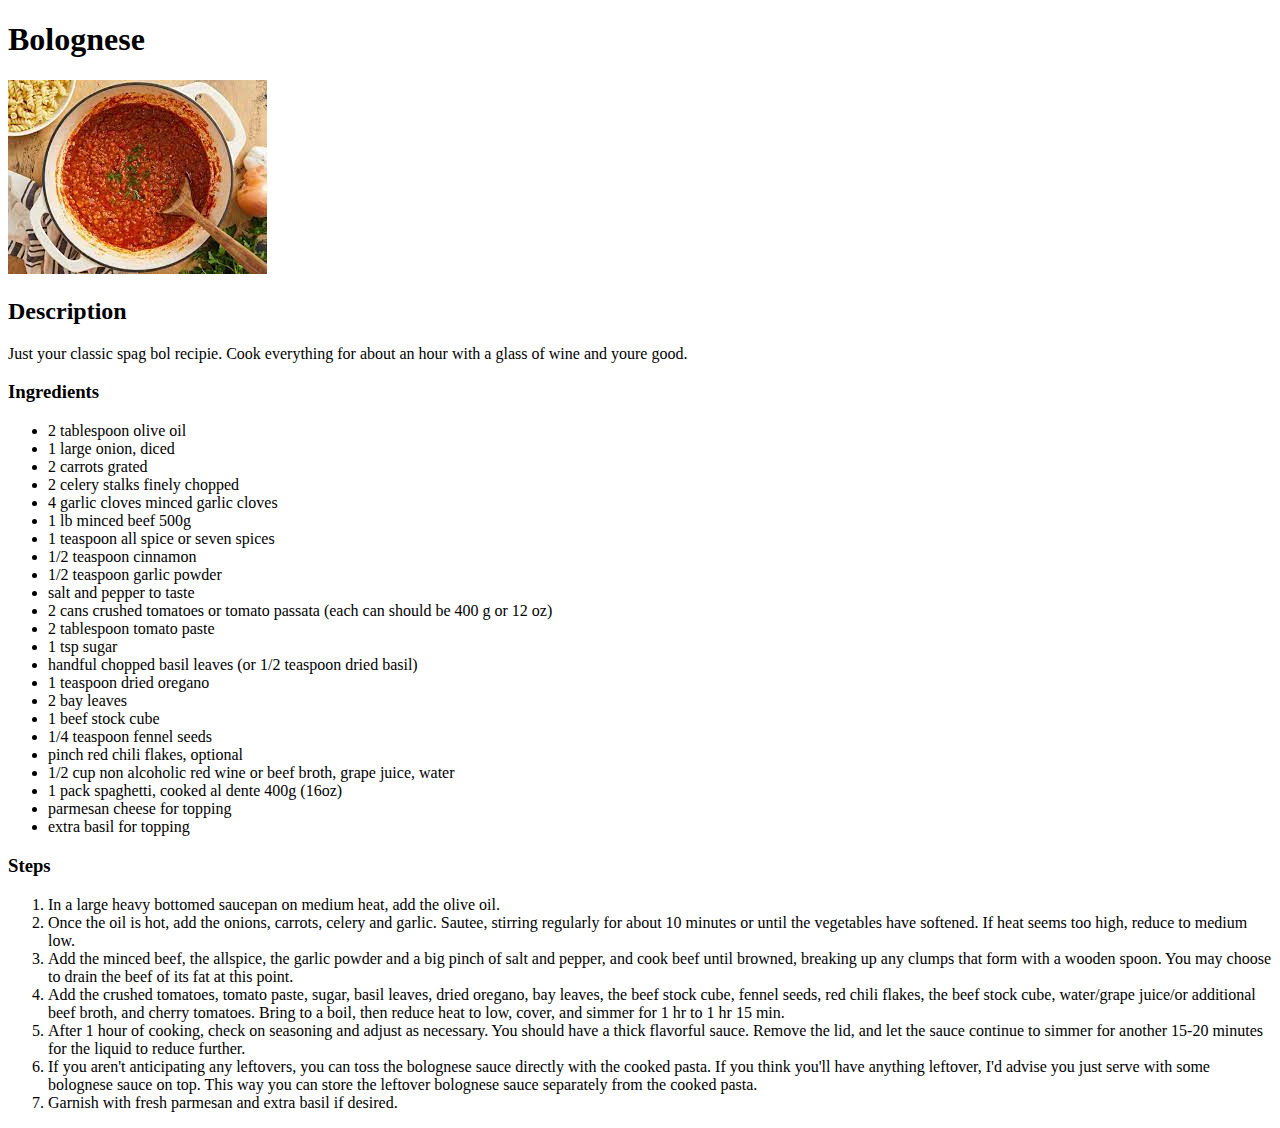
==== pages/bolognese.html @ 093ccc14 "bolognese html page finished" ====
<!DOCTYPE html>
<html lang="en">
<head>
    <meta charset="UTF-8">
    <meta name="viewport" content="width=device-width, initial-scale=1.0">
    <title>Document</title>
</head>
<body>
    <h1>Bolognese</h1>
    <img src="../images/bolognese.jpeg">
    <h2>Description</h2>
    Just your classic spag bol recipie. Cook everything for about an hour with a glass of wine and youre good.
    
    <h3>Ingredients</h3>
    
    <ul>
        <li>2 tablespoon olive oil</li>
        <li>1 large onion, diced</li>
        <li>2 carrots grated</li>
        <li>2 celery stalks finely chopped</li>
        <li>4 garlic cloves minced garlic cloves</li>
        <li>1 lb minced beef 500g</li>
        <li>1 teaspoon all spice or seven spices</li>
        <li>1/2 teaspoon cinnamon</li>
        <li>1/2 teaspoon garlic powder</li>
        <li>salt and pepper to taste</li>
        <li>2 cans crushed tomatoes or tomato passata (each can should be 400 g or 12 oz)</li>
        <li>2 tablespoon tomato paste</li>
        <li>1 tsp sugar</li>
        <li>handful chopped basil leaves (or 1/2 teaspoon dried basil)</li>
        <li>1 teaspoon dried oregano</li>
        <li>2 bay leaves</li>
        <li>1 beef stock cube</li>
        <li>1/4 teaspoon fennel seeds</li>
        <li>pinch red chili flakes, optional</li>
        <li>1/2 cup non alcoholic red wine or beef broth, grape juice, water</li>
        <li>1 pack spaghetti, cooked al dente 400g (16oz)</li>
        <li>parmesan cheese for topping</li>
        <li>extra basil for topping</li>
    </ul>
    <h3>Steps</h3>
    <ol>
        <li>In a large heavy bottomed saucepan on medium heat, add the olive oil.</li>
        <li>Once the oil is hot, add the onions, carrots, celery and garlic. Sautee, stirring regularly for about 10 minutes or until the vegetables have softened. If heat seems too high, reduce to medium low.</li>
        <li>Add the minced beef, the allspice, the garlic powder and a big pinch of salt and pepper, and cook beef until browned, breaking up any clumps that form with a wooden spoon. You may choose to drain the beef of its fat at this point.</li>
        <li>Add the crushed tomatoes, tomato paste, sugar, basil leaves, dried oregano, bay leaves, the beef stock cube, fennel seeds, red chili flakes, the beef stock cube, water/grape juice/or additional beef broth, and cherry tomatoes. Bring to a boil, then reduce heat to low, cover, and simmer for 1 hr to 1 hr 15 min.</li>
        <li>After 1 hour of cooking, check on seasoning and adjust as necessary. You should have a thick flavorful sauce. Remove the lid, and let the sauce continue to simmer for another 15-20 minutes for the liquid to reduce further.</li>
        <li>If you aren't anticipating any leftovers, you can toss the bolognese sauce directly with the cooked pasta. If you think you'll have anything leftover, I'd advise you just serve with some bolognese sauce on top. This way you can store the leftover bolognese sauce separately from the cooked pasta.</li>
        <li>Garnish with fresh parmesan and extra basil if desired.</li>
    </ol>
</body>
</html>
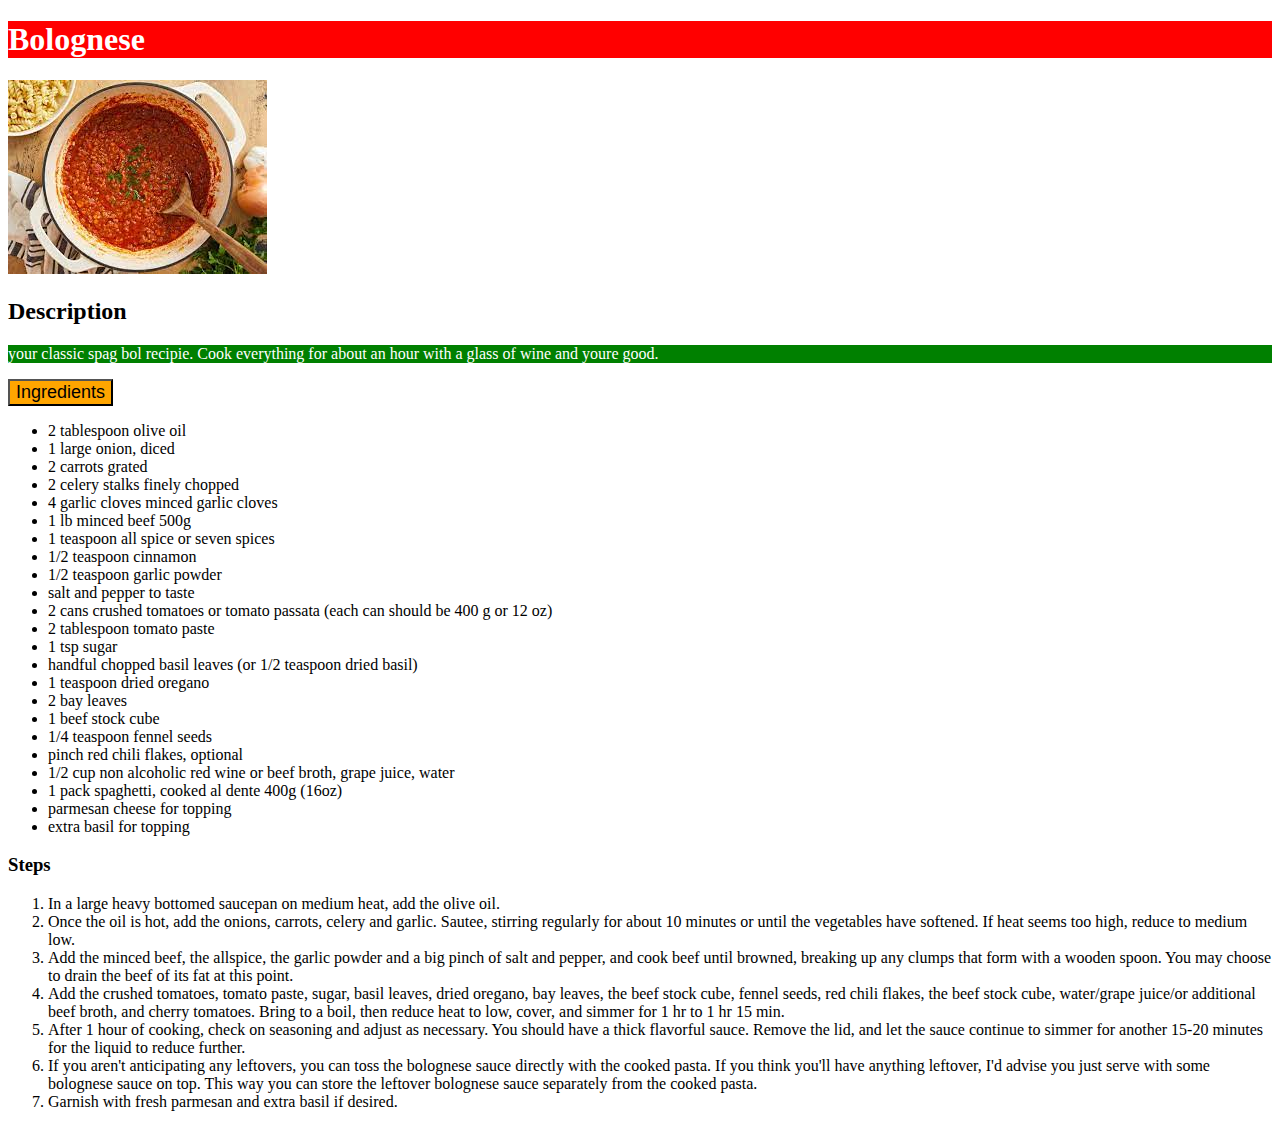
==== commit f5736f36: "excersise 1 adding css to html" ====
--- a/pages/bolognese.html
+++ b/pages/bolognese.html
@@ -5,14 +5,21 @@
     <meta name="viewport" content="width=device-width, initial-scale=1.0">
     <title>Document</title>
 </head>
+<link rel="stylesheet" href="../CSS/bolognese.css" />
+    <style>
+        .desc {
+            color: white;
+            background-color: green;
+        }
+    </style>
 <body>
-    <h1>Bolognese</h1>
+    <div class="h1">
+        <h1>Bolognese</h1>
+    </div>
     <img src="../images/bolognese.jpeg">
     <h2>Description</h2>
-    Just your classic spag bol recipie. Cook everything for about an hour with a glass of wine and youre good.
-    
-    <h3>Ingredients</h3>
-    
+    <p class="desc"> your classic spag bol recipie. Cook everything for about an hour with a glass of wine and youre good.</p>
+    <button style="color: black; background-color: orange;font-size: 18px;">Ingredients</button>
     <ul>
         <li>2 tablespoon olive oil</li>
         <li>1 large onion, diced</li>
--- a/CSS/bolognese.css
+++ b/CSS/bolognese.css
@@ -0,0 +1,6 @@
+/* bolognese.css */
+
+.h1 {
+    color: white;
+    background-color: red;
+  }